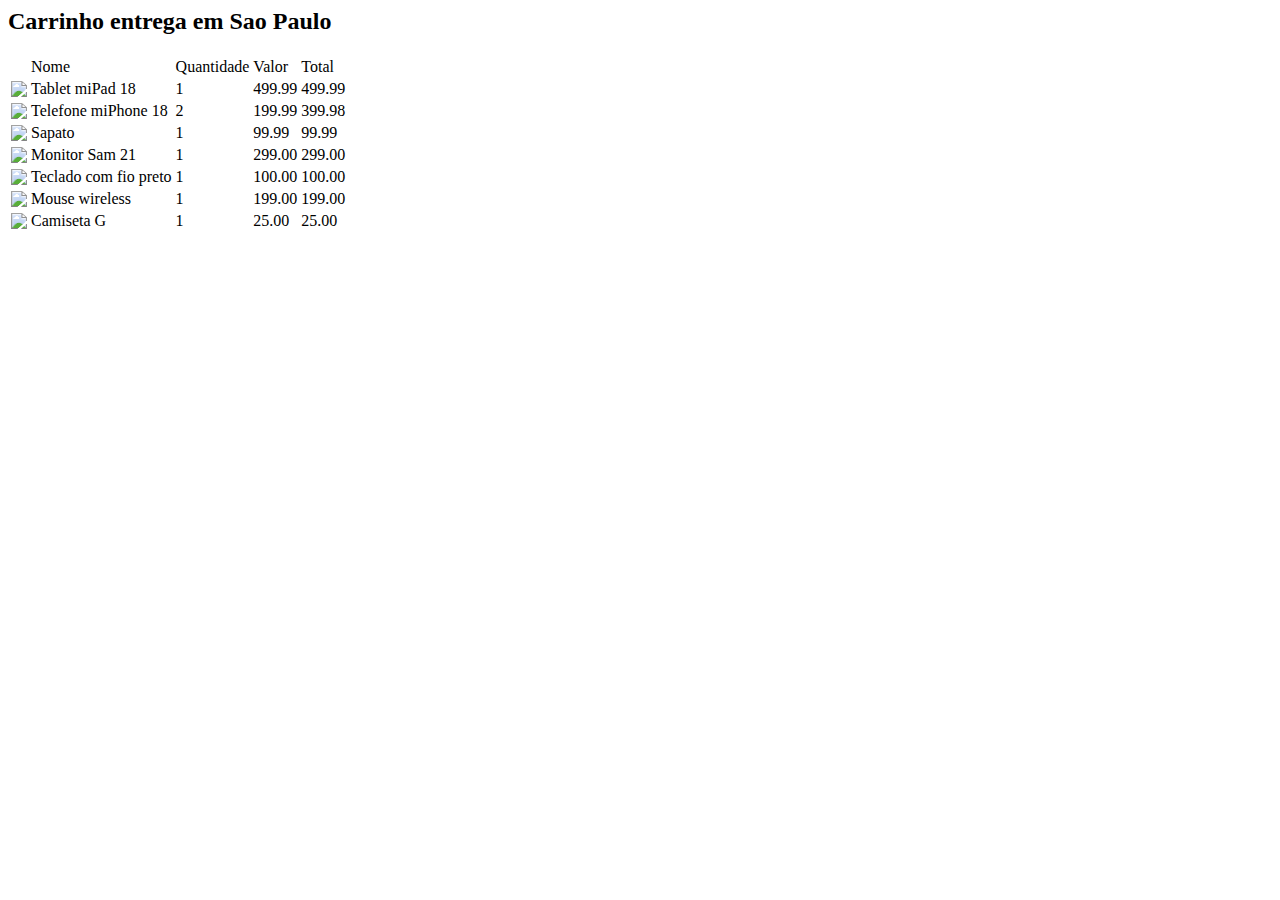
==== index.html @ 4f9dbc1a "jquery II" ====
<html>
<head>
	<link rel="stylesheet" type="text/css" href="carrinho.css">
</head>
<body>
	<div class="carrinho">
		<h2>Carrinho entrega em Sao Paulo</h2>
		<table>
			<thead>
				<tr>
					<td></td>
					<td>Nome</td>
					<td>Quantidade</td>
					<td>Valor</td>
					<td>Total</td>
				</tr>
			</thead>
			<tbody>
				<tr>
					<td><img src="imagens/tablet.jpg"></td>
					<td>Tablet miPad 18</td>
					<td>1</td>
					<td>499.99</td>
					<td>499.99</td>
				</tr>
				<tr>
					<td><img src="imagens/telefone.png"></td>
					<td>Telefone miPhone 18</td>
					<td>2</td>
					<td>199.99</td>
					<td>399.98</td>
				</tr>
				<tr>
					<td><img src="imagens/sapato.jpg"></td>
					<td>Sapato</td>
					<td>1</td>
					<td>99.99</td>
					<td>99.99</td>
				</tr>
				<tr>
					<td><img src="imagens/monitor.jpg"></td>
					<td>Monitor Sam 21</td>
					<td>1</td>
					<td>299.00</td>
					<td>299.00</td>
				</tr>
				<tr>
					<td><img src="imagens/teclado.jpg"></td>
					<td>Teclado com fio preto </td>
					<td>1</td>
					<td>100.00</td>
					<td>100.00</td>
				</tr>
				<tr>
					<td><img src="imagens/mouse.jpg"></td>
					<td>Mouse wireless</td>
					<td>1</td>
					<td>199.00</td>
					<td>199.00</td>
				</tr>
				<tr>
					<td><img src="imagens/camiseta.jpg"></td>
					<td>Camiseta G</td>
					<td>1</td>
					<td>25.00</td>
					<td>25.00</td>
				</tr>
			</tbody>
		</table>
	
	</div>

</body>
</html>
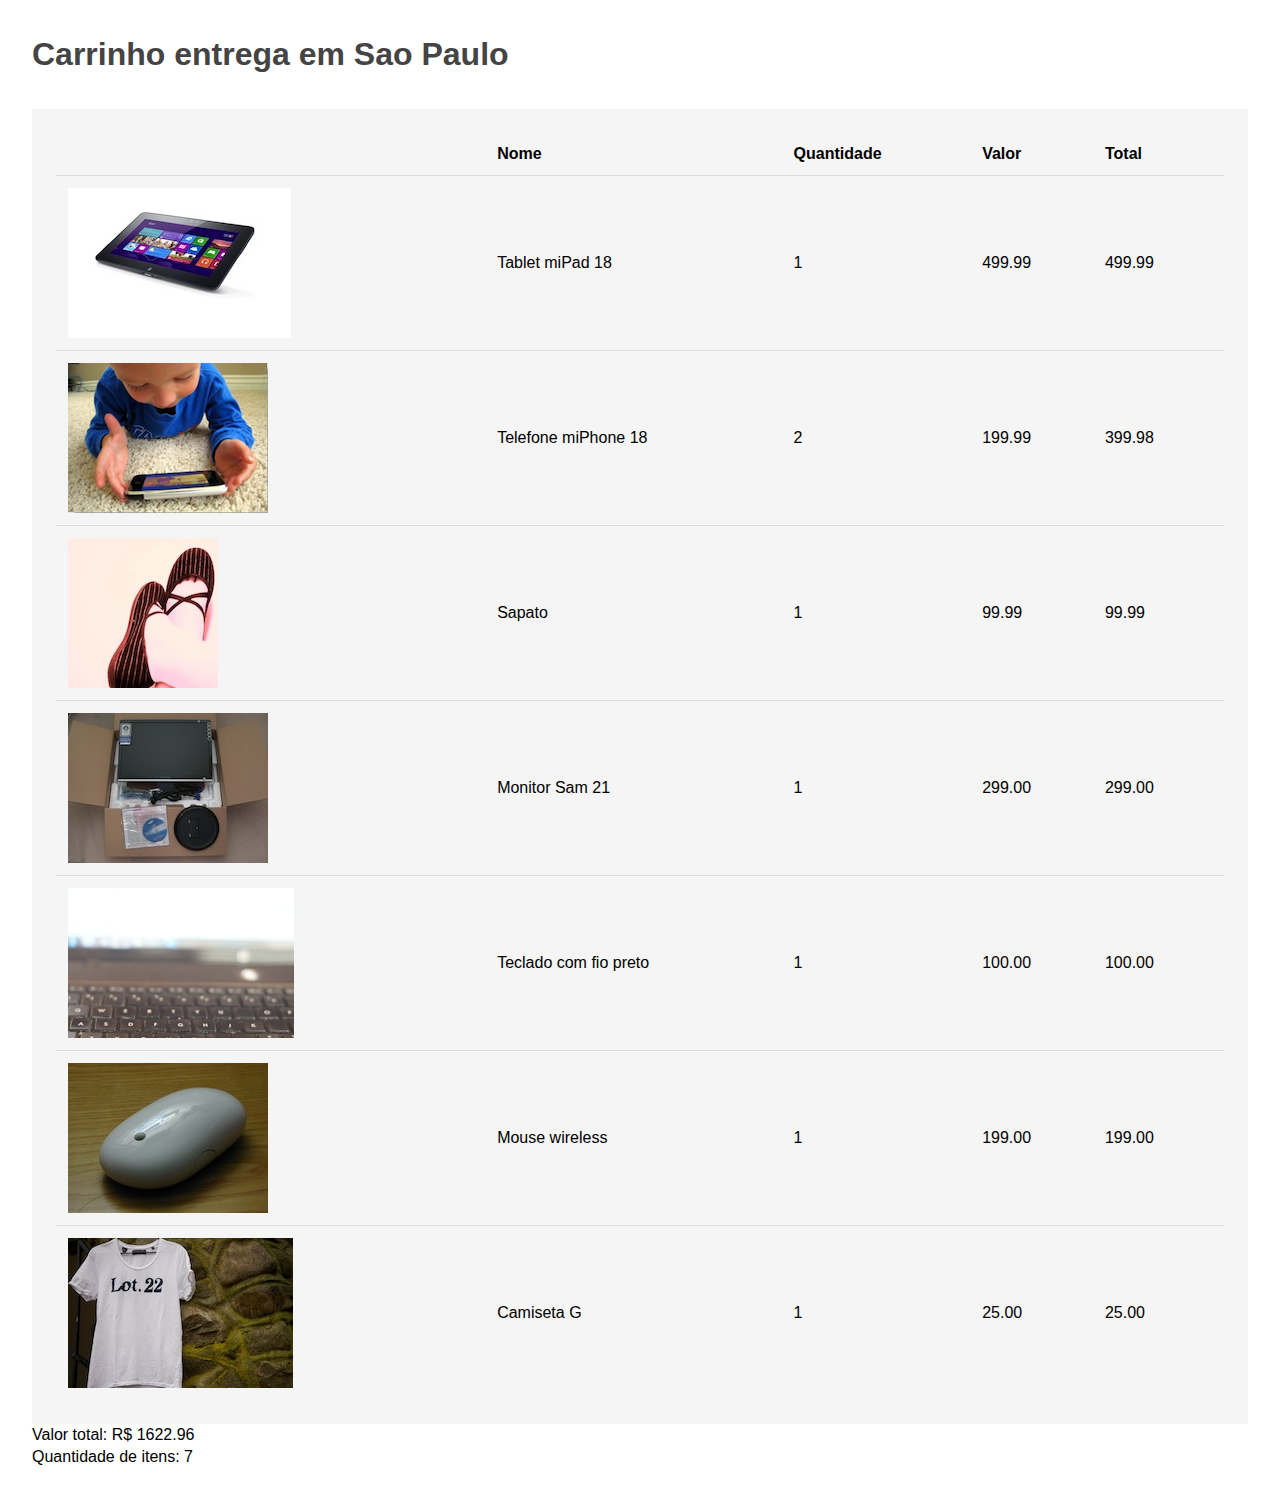
==== commit 3a3b1955: "aula 1" ====
--- a/index.html
+++ b/index.html
@@ -21,54 +21,79 @@
 					<td>Tablet miPad 18</td>
 					<td>1</td>
 					<td>499.99</td>
-					<td>499.99</td>
+					<td class="item-total">499.99</td>
 				</tr>
 				<tr>
 					<td><img src="imagens/telefone.png"></td>
 					<td>Telefone miPhone 18</td>
 					<td>2</td>
 					<td>199.99</td>
-					<td>399.98</td>
+					<td class="item-total">399.98</td>
 				</tr>
 				<tr>
 					<td><img src="imagens/sapato.jpg"></td>
 					<td>Sapato</td>
 					<td>1</td>
 					<td>99.99</td>
-					<td>99.99</td>
+					<td class="item-total">99.99</td>
 				</tr>
 				<tr>
 					<td><img src="imagens/monitor.jpg"></td>
 					<td>Monitor Sam 21</td>
 					<td>1</td>
 					<td>299.00</td>
-					<td>299.00</td>
+					<td class="item-total">299.00</td>
 				</tr>
 				<tr>
 					<td><img src="imagens/teclado.jpg"></td>
 					<td>Teclado com fio preto </td>
 					<td>1</td>
 					<td>100.00</td>
-					<td>100.00</td>
+					<td class="item-total">100.00</td>
 				</tr>
 				<tr>
 					<td><img src="imagens/mouse.jpg"></td>
 					<td>Mouse wireless</td>
 					<td>1</td>
 					<td>199.00</td>
-					<td>199.00</td>
+					<td class="item-total">199.00</td>
 				</tr>
 				<tr>
 					<td><img src="imagens/camiseta.jpg"></td>
 					<td>Camiseta G</td>
 					<td>1</td>
 					<td>25.00</td>
-					<td>25.00</td>
+					<td class="item-total">25.00</td>
 				</tr>
 			</tbody>
 		</table>
 	
 	</div>
 
+	<script src="js/jquery-3.1.1.js"></script>
+
+	<script>
+		var aposCarregamento = function() {
+
+			var itens = $(".item-total");
+			var total = 0;
+			for(var i = 0; i < itens.length; i++) {
+				var item = $(itens[i]);
+				var valor = parseFloat(item.text());
+				total = total + valor;
+			}
+			console.log(total);
+			$("#valor-total").text(total);
+			$("#quantidade-de-itens").text(itens.length);
+		}
+
+		$(aposCarregamento); // será chamado após a página estiver carregada
+	</script>
+
+	<div>
+		Valor total: R$ <span id="valor-total">0</span>
+		<br/>
+		Quantidade de itens: <span id="quantidade-de-itens">0</span>
+	</div>
 </body>
-</html>+</html>
--- a/carrinho.css
+++ b/carrinho.css
@@ -0,0 +1,84 @@
+* {
+	font-size: 1em;
+	margin: 0;
+	padding: 0;
+}
+
+body {
+	font-family: Arial;
+	line-height: 1.4;
+	margin: 2em;
+}
+
+h2 {
+	color: #444;
+	font-size: 2em;
+	margin: 1em 0;
+}
+
+table {
+	border-collapse: collapse;
+	border-spacing: 0;
+
+	background: #f5f5f5;
+	border: 1.5em solid #f5f5f5;
+	width: 100%;
+}
+thead {
+	font-weight: bold;
+}
+th {
+	padding: 0.75em;
+	border-bottom: 2px solid #ddd;
+	text-align: left;
+}
+td {
+	padding: 0.75em;
+	border-bottom: 1px solid #ddd;
+}
+
+
+.propaganda td {
+	background: #9F0;
+	padding: 1em 0.5em;
+	text-align: center;
+
+	color: #333;
+	font-style: italic;
+}
+
+.remove-item {	
+	background: #F30;
+	border-radius: 2px;
+	color: white;
+	font-size: 0.7em;
+	text-decoration: none;
+	text-transform: uppercase;
+	
+	display: inline-block;
+	padding: 0.5em;
+}
+
+input[type=button] {
+	background: #F90;
+	border: none;
+	color: #333;
+	text-transform: uppercase;
+
+	box-shadow: 0 1px 3px #777;
+	
+	display: block;
+	padding: 0.5em 1em;
+	margin: 1em 0;
+
+	-webkit-appearance: none;
+}
+
+.resumo {
+	background: #555;
+	color: white;
+	padding: 1.5em;
+	line-height: 2;
+	margin: 2em 0;
+}
+
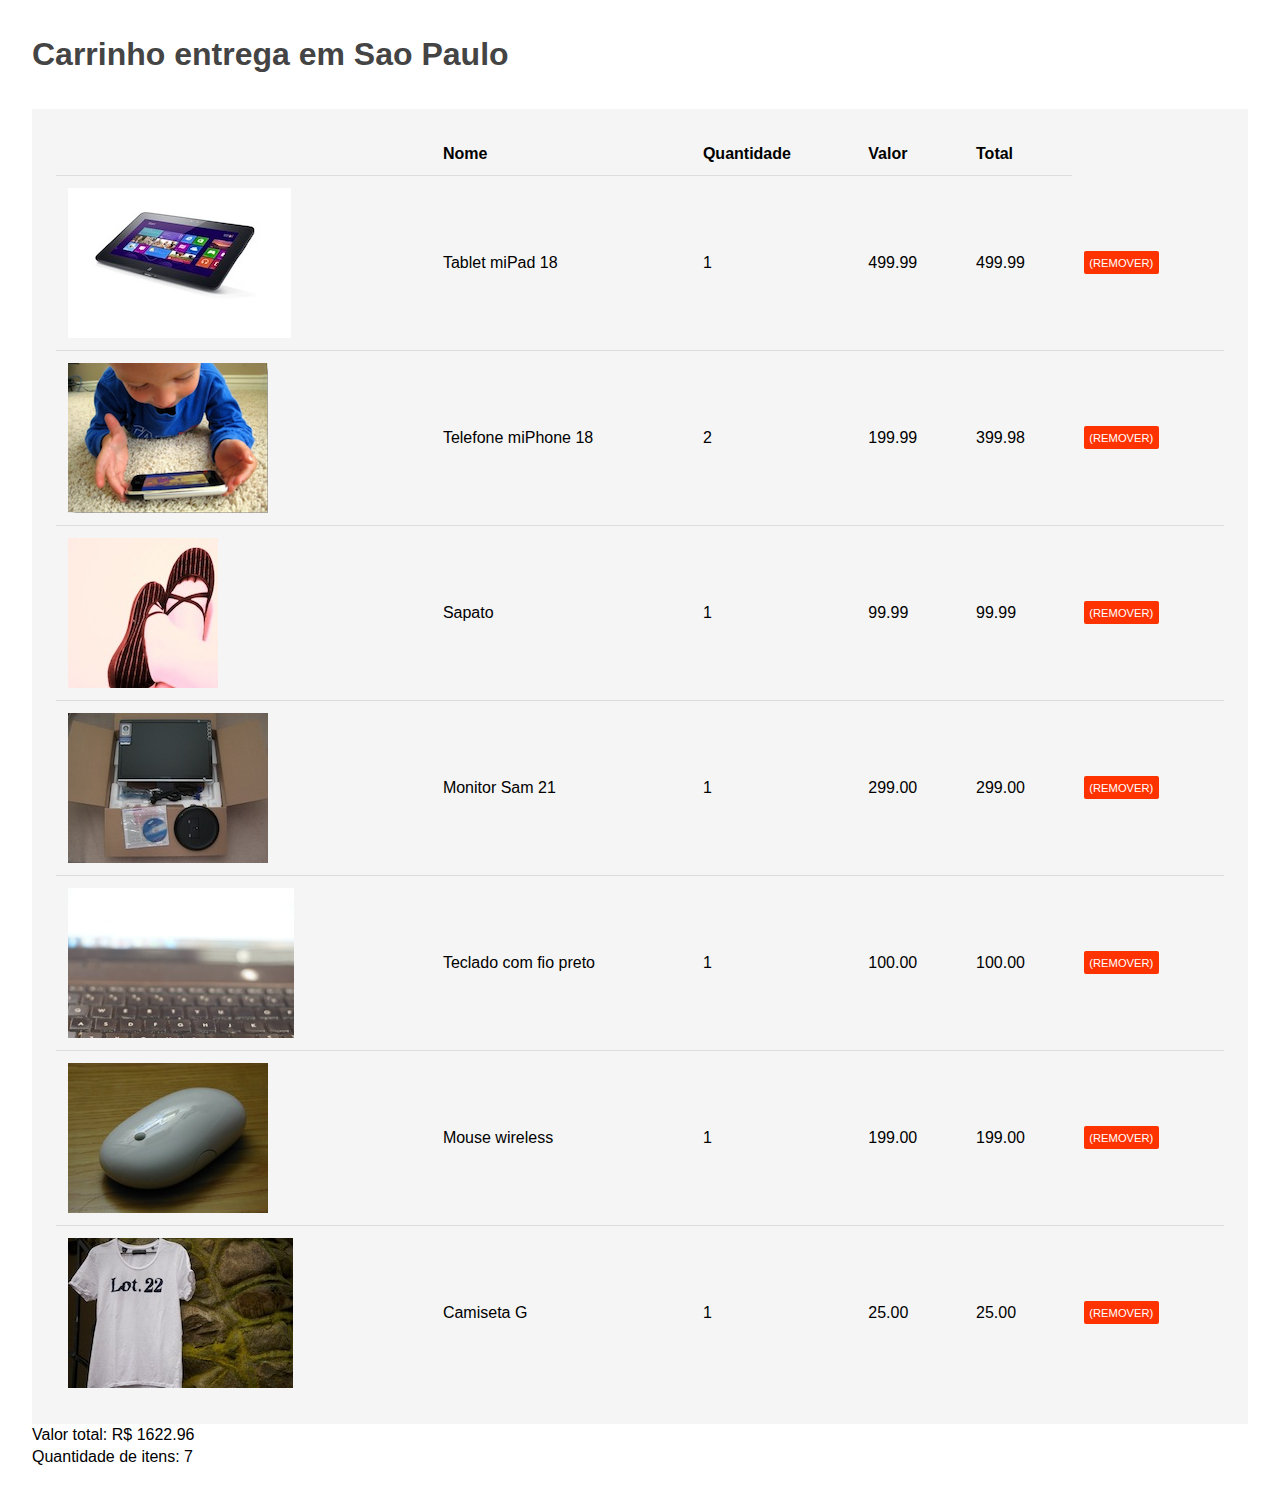
==== commit 5fc34a74: "aula 2" ====
--- a/index.html
+++ b/index.html
@@ -22,6 +22,7 @@
 					<td>1</td>
 					<td>499.99</td>
 					<td class="item-total">499.99</td>
+					<td><a class="remove-item" href="">(remover)</a></td>
 				</tr>
 				<tr>
 					<td><img src="imagens/telefone.png"></td>
@@ -29,6 +30,7 @@
 					<td>2</td>
 					<td>199.99</td>
 					<td class="item-total">399.98</td>
+					<td><a class="remove-item" href="">(remover)</a></td>
 				</tr>
 				<tr>
 					<td><img src="imagens/sapato.jpg"></td>
@@ -36,6 +38,7 @@
 					<td>1</td>
 					<td>99.99</td>
 					<td class="item-total">99.99</td>
+					<td><a class="remove-item" href="">(remover)</a></td>
 				</tr>
 				<tr>
 					<td><img src="imagens/monitor.jpg"></td>
@@ -43,6 +46,7 @@
 					<td>1</td>
 					<td>299.00</td>
 					<td class="item-total">299.00</td>
+					<td><a class="remove-item" href="">(remover)</a></td>
 				</tr>
 				<tr>
 					<td><img src="imagens/teclado.jpg"></td>
@@ -50,6 +54,7 @@
 					<td>1</td>
 					<td>100.00</td>
 					<td class="item-total">100.00</td>
+					<td><a class="remove-item" href="">(remover)</a></td>
 				</tr>
 				<tr>
 					<td><img src="imagens/mouse.jpg"></td>
@@ -57,6 +62,7 @@
 					<td>1</td>
 					<td>199.00</td>
 					<td class="item-total">199.00</td>
+					<td><a class="remove-item" href="">(remover)</a></td>
 				</tr>
 				<tr>
 					<td><img src="imagens/camiseta.jpg"></td>
@@ -64,6 +70,7 @@
 					<td>1</td>
 					<td>25.00</td>
 					<td class="item-total">25.00</td>
+					<td><a class="remove-item" href="">(remover)</a></td>
 				</tr>
 			</tbody>
 		</table>
@@ -73,6 +80,18 @@
 	<script src="js/jquery-3.1.1.js"></script>
 
 	<script>
+		var removeItem = function(event) {
+			event.preventDefault();
+
+			var self = $(this);
+			//self.parent().parent().remove();
+			self.closest("tr").remove();
+
+			var atual = parseInt($("#quantidade-de-itens").text());
+			var novaQuantidade = atual - 1;
+			$("#quantidade-de-itens").text(novaQuantidade);
+		}
+
 		var aposCarregamento = function() {
 
 			var itens = $(".item-total");
@@ -85,6 +104,7 @@
 			console.log(total);
 			$("#valor-total").text(total);
 			$("#quantidade-de-itens").text(itens.length);
+			$(".remove-item").click(removeItem);
 		}
 
 		$(aposCarregamento); // será chamado após a página estiver carregada
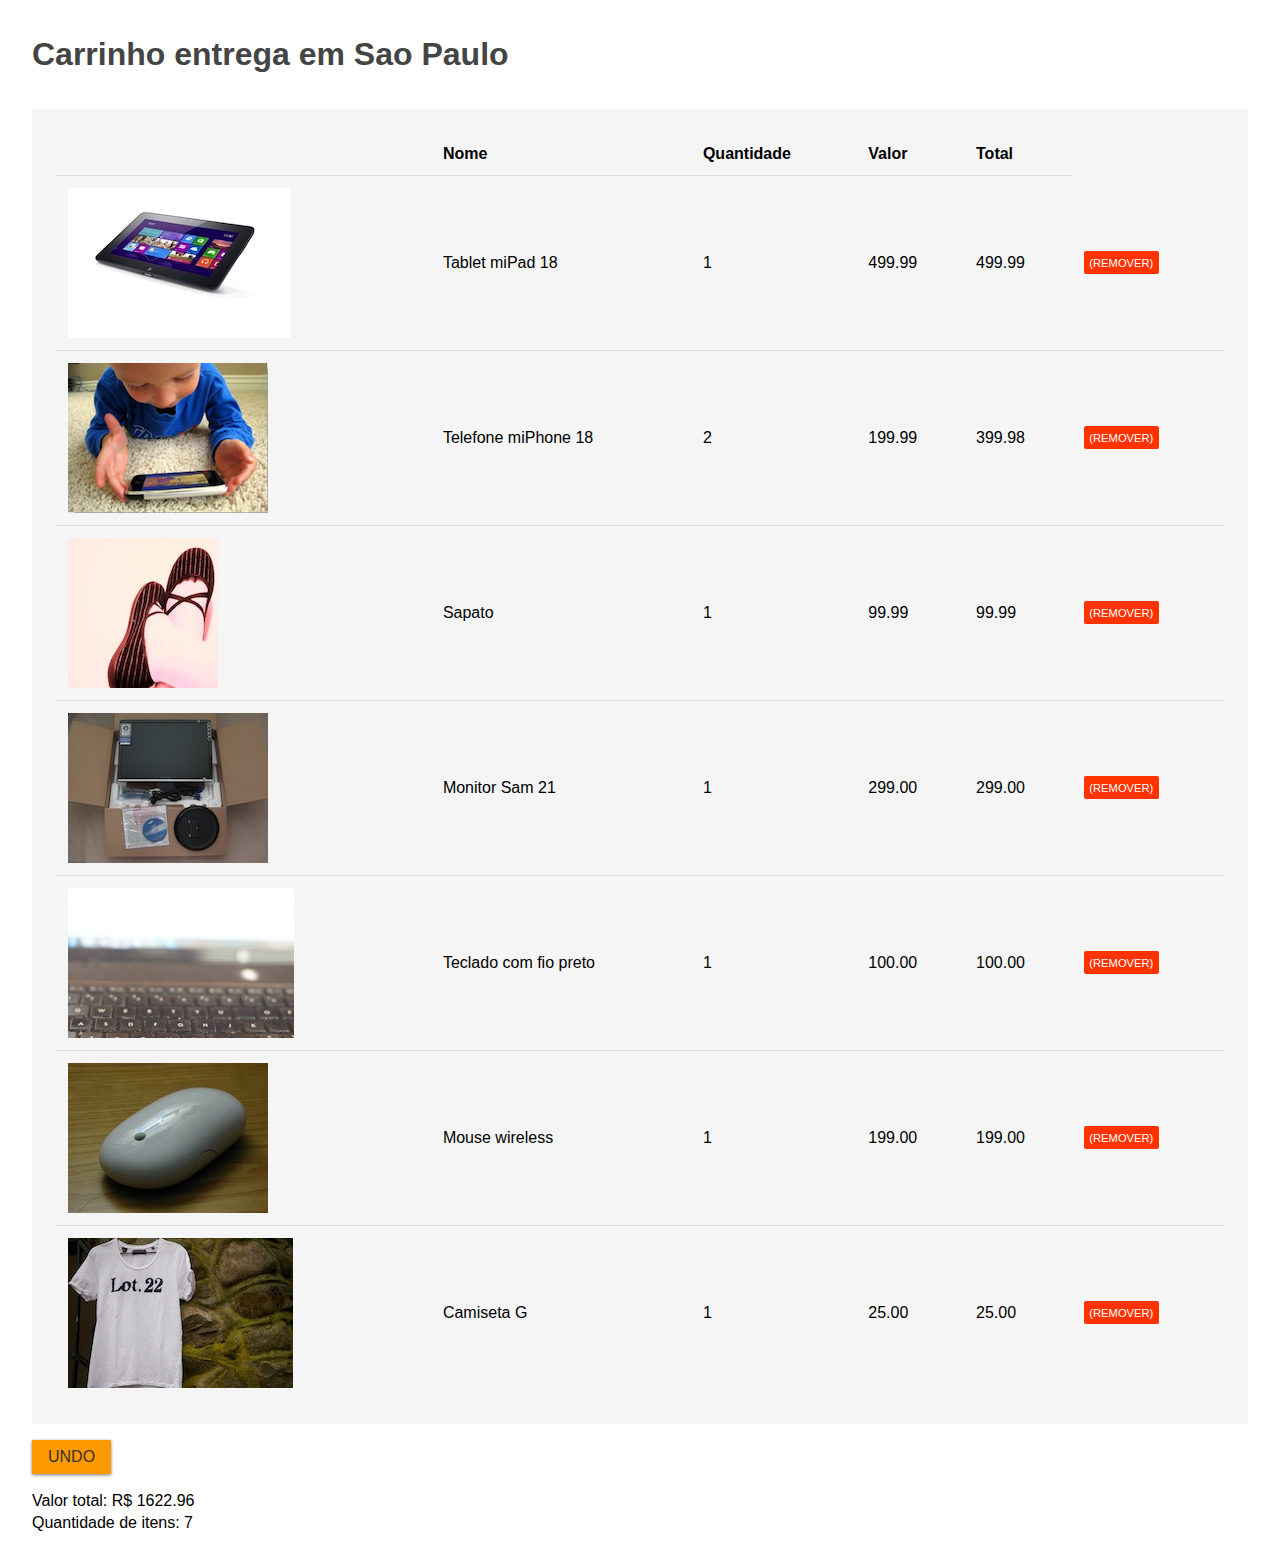
==== commit f9d85cfa: "Update index.html" ====
--- a/index.html
+++ b/index.html
@@ -79,36 +79,11 @@
 
 	<script src="js/jquery-3.1.1.js"></script>
 
-	<script>
-		var removeItem = function(event) {
-			event.preventDefault();
+	<script src="carrinho.js"></script>
 
-			var self = $(this);
-			//self.parent().parent().remove();
-			self.closest("tr").remove();
-
-			var atual = parseInt($("#quantidade-de-itens").text());
-			var novaQuantidade = atual - 1;
-			$("#quantidade-de-itens").text(novaQuantidade);
-		}
-
-		var aposCarregamento = function() {
-
-			var itens = $(".item-total");
-			var total = 0;
-			for(var i = 0; i < itens.length; i++) {
-				var item = $(itens[i]);
-				var valor = parseFloat(item.text());
-				total = total + valor;
-			}
-			console.log(total);
-			$("#valor-total").text(total);
-			$("#quantidade-de-itens").text(itens.length);
-			$(".remove-item").click(removeItem);
-		}
-
-		$(aposCarregamento); // será chamado após a página estiver carregada
-	</script>
+	<div>
+		<input type="button" value="Undo" id="undo">
+	</div>
 
 	<div>
 		Valor total: R$ <span id="valor-total">0</span>
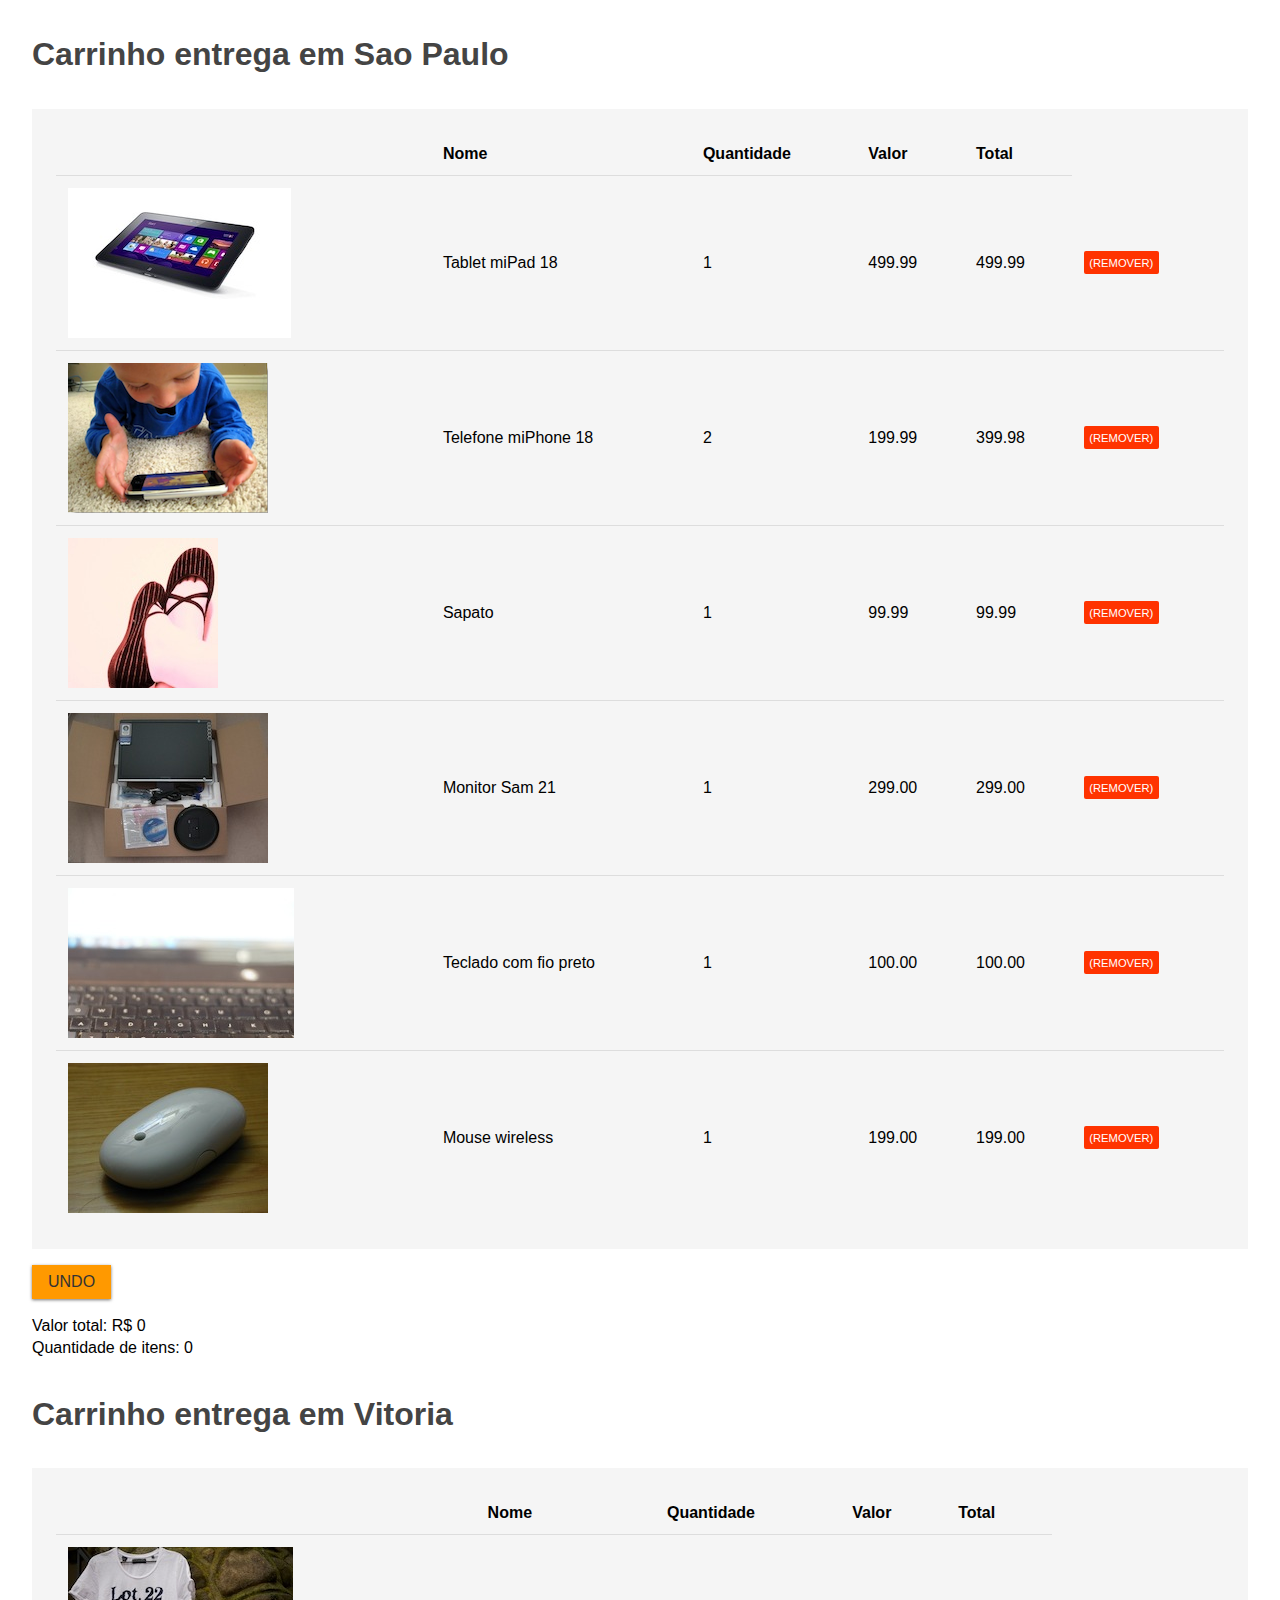
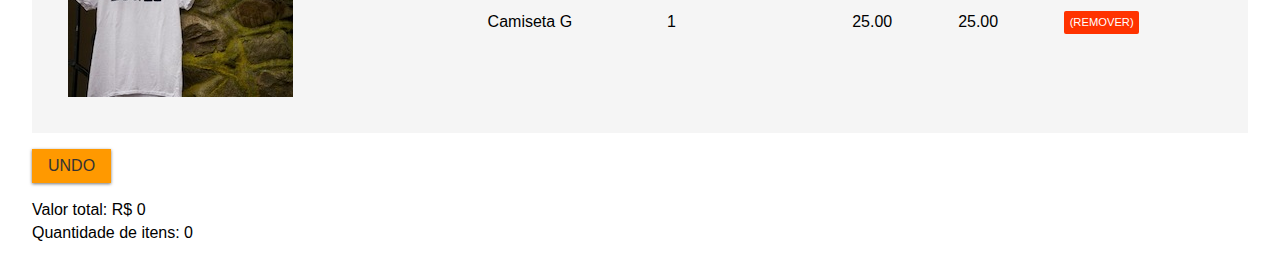
==== commit 98fc49b1: "id vs class" ====
--- a/index.html
+++ b/index.html
@@ -2,6 +2,7 @@
 <head>
 	<link rel="stylesheet" type="text/css" href="carrinho.css">
 </head>
+
 <body>
 	<div class="carrinho">
 		<h2>Carrinho entrega em Sao Paulo</h2>
@@ -64,6 +65,33 @@
 					<td class="item-total">199.00</td>
 					<td><a class="remove-item" href="">(remover)</a></td>
 				</tr>
+			</tbody>
+		</table>
+
+		<div>
+			<input type="button" value="Undo" class="undo">
+		</div>
+
+		<div>
+			Valor total: R$ <span class="valor-total">0</span>
+			<br/>
+			Quantidade de itens: <span class="quantidade-de-itens">0</span>
+		</div>	
+	</div>
+
+	<div class="carrinho">
+		<h2>Carrinho entrega em Vitoria</h2>
+		<table>
+			<thead>
+				<tr>
+					<td></td>
+					<td>Nome</td>
+					<td>Quantidade</td>
+					<td>Valor</td>
+					<td>Total</td>
+				</tr>
+			</thead>
+			<tbody>
 				<tr>
 					<td><img src="imagens/camiseta.jpg"></td>
 					<td>Camiseta G</td>
@@ -74,21 +102,20 @@
 				</tr>
 			</tbody>
 		</table>
-	
+
+		<div>
+			<input type="button" value="Undo" class="undo">
+		</div>
+
+		<div>
+			Valor total: R$ <span class="valor-total">0</span>
+			<br/>
+			Quantidade de itens: <span class="quantidade-de-itens">0</span>
+		</div>
 	</div>
 
 	<script src="js/jquery-3.1.1.js"></script>
 
 	<script src="carrinho.js"></script>
-
-	<div>
-		<input type="button" value="Undo" id="undo">
-	</div>
-
-	<div>
-		Valor total: R$ <span id="valor-total">0</span>
-		<br/>
-		Quantidade de itens: <span id="quantidade-de-itens">0</span>
-	</div>
 </body>
 </html>
--- a/carrinho.css
+++ b/carrinho.css
@@ -37,6 +37,9 @@
 	border-bottom: 1px solid #ddd;
 }
 
+.recuperado {
+	background: #FE0;
+}
 
 .propaganda td {
 	background: #9F0;
@@ -81,4 +84,3 @@
 	line-height: 2;
 	margin: 2em 0;
 }
-
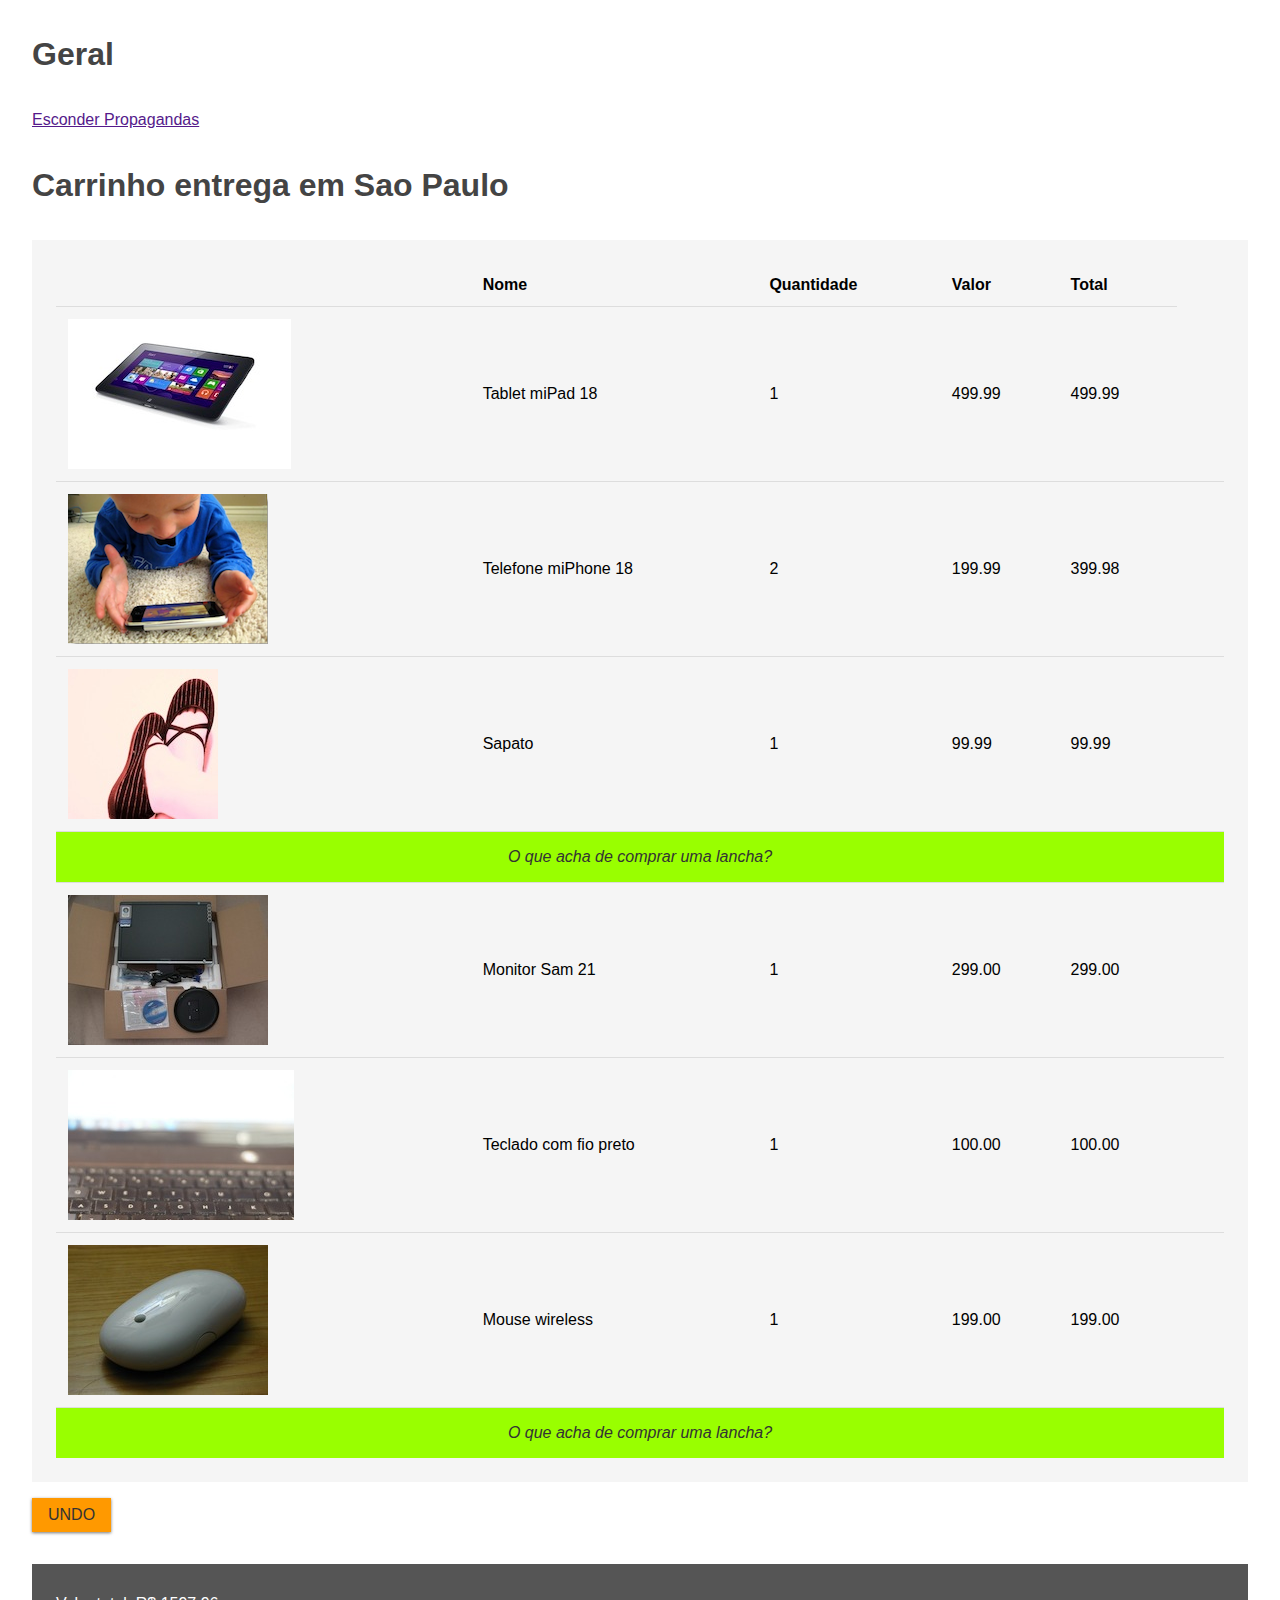
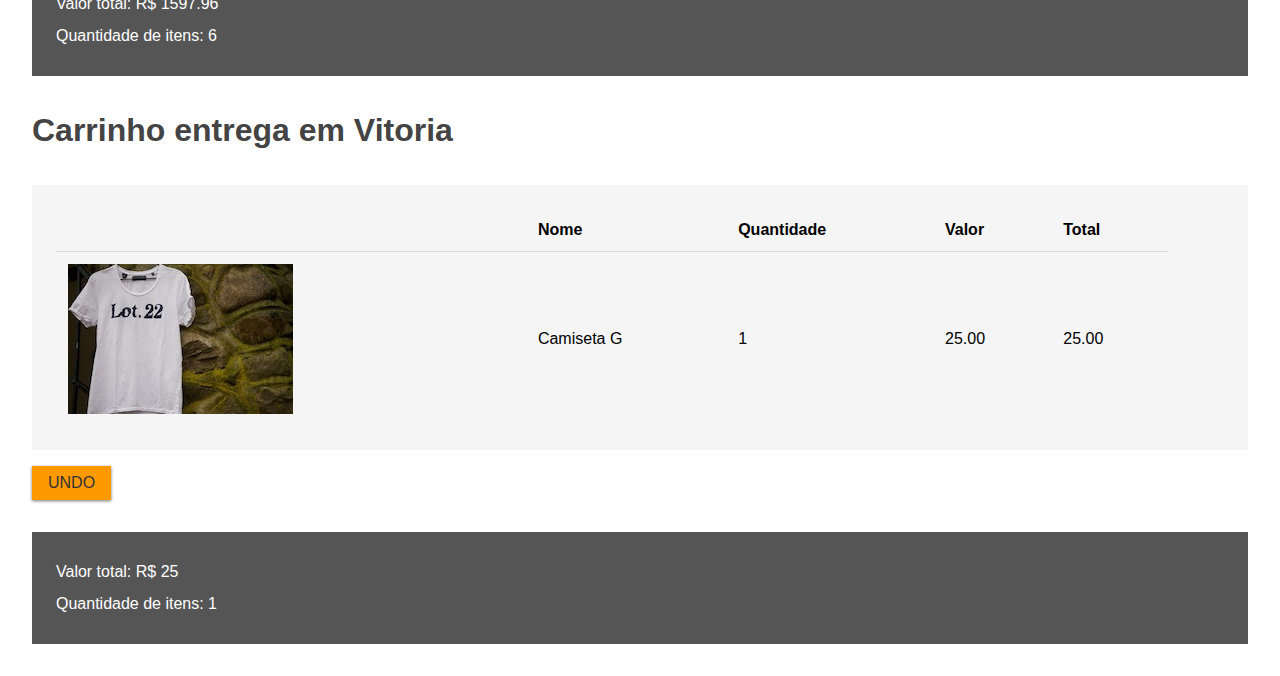
==== commit 3816a01e: "animações e eventos" ====
--- a/index.html
+++ b/index.html
@@ -4,6 +4,10 @@
 </head>
 
 <body>
+	<h2>Geral</h2>
+	<a href="" id="esconde-propagandas" class="alterna-propaganda">Esconder Propagandas</a>
+	<a href="" id="mostra-propagandas" class="alterna-propaganda">Mostrar Propagandas</a>
+
 	<div class="carrinho">
 		<h2>Carrinho entrega em Sao Paulo</h2>
 		<table>
@@ -72,7 +76,7 @@
 			<input type="button" value="Undo" class="undo">
 		</div>
 
-		<div>
+		<div class="resumo">
 			Valor total: R$ <span class="valor-total">0</span>
 			<br/>
 			Quantidade de itens: <span class="quantidade-de-itens">0</span>
@@ -107,7 +111,7 @@
 			<input type="button" value="Undo" class="undo">
 		</div>
 
-		<div>
+		<div class="resumo">
 			Valor total: R$ <span class="valor-total">0</span>
 			<br/>
 			Quantidade de itens: <span class="quantidade-de-itens">0</span>
--- a/carrinho.css
+++ b/carrinho.css
@@ -58,7 +58,7 @@
 	text-decoration: none;
 	text-transform: uppercase;
 	
-	display: inline-block;
+	display: none;
 	padding: 0.5em;
 }
 
@@ -84,3 +84,11 @@
 	line-height: 2;
 	margin: 2em 0;
 }
+
+.hovering {
+	background: #CCC;
+}
+
+#mostra-propagandas {
+	display: none;
+}